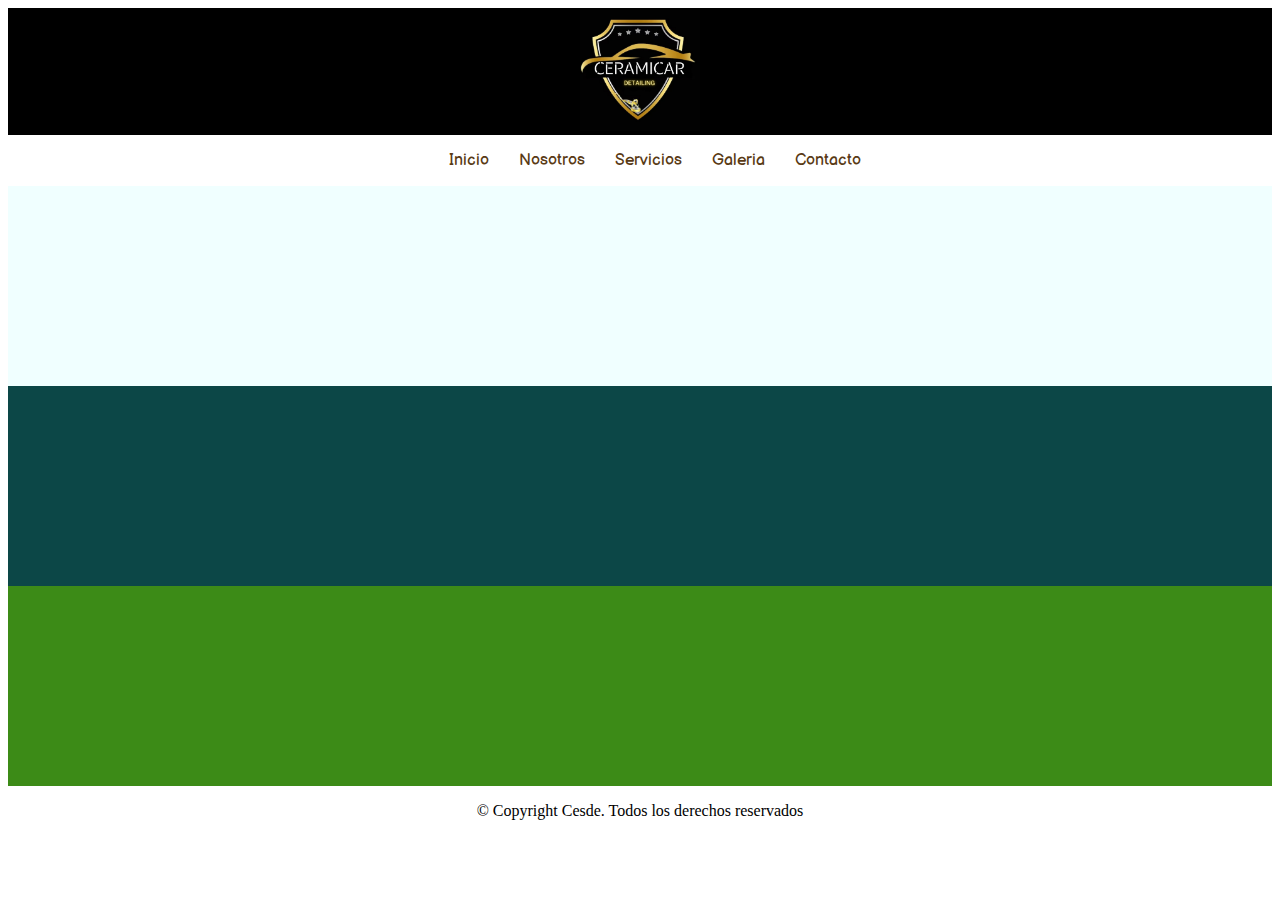
==== index.html @ 16a10fe6 "Momento 2" ====
<!DOCTYPE html>
<html lang="en">
<head>
    <meta charset="UTF-8">
    <meta name="viewport" content="width=device-width, initial-scale=1.0">
    <title>Ceramicar</title>
    <link rel="stylesheet" href="CSS/style.css">
    <link rel="preconnect" href="https://fonts.googleapis.com">
<link rel="preconnect" href="https://fonts.gstatic.com" crossorigin>
<link href="https://fonts.googleapis.com/css2?family=Balsamiq+Sans&family=Open+Sans:wght@300&family=Oswald:wght@200;500&display=swap" rel="stylesheet">
</head>
<body>
    <header>
        <div class="logo">
            <a href="index.html"><img src="IMG/logo.jpg" alt="Ceramicar"></a>
        </div>
    </header>
    <nav>
        <ul>
            <li><a href="index.html">Inicio</li></a>
            <li><a href="Nosotros.html">Nosotros</li></a>
            <li><a href="Servicios.html">Servicios</li></a>
            <li><a href="Galeria.html">Galeria</li></a>
            <li><a href="Contacto.html">Contacto</li></a>           
        </ul>
    </nav>
    <main>
        <section id="uno">

        </section>
        <section id="dos">

        </section>
        <section id="tres">

        </section>

    </main>
    <footer>
        <div>
            <p class="abajo">
                © Copyright Cesde. Todos los derechos reservados
            </p>
        </div>
    </footer>
</body>
</html>
---- CSS/style.css ----
header{
    display: flex;
    justify-content: center;
    background-color: black;
}

img{
    width: 120px;
}
ul{
    display: flex;
    justify-content: center;
    align-items: center;
    
}
ul li{
    list-style: none;
    margin-right: 10px;
    font-family: 'Balsamiq Sans', cursive;
}
a{
    text-decoration: none;
    color: #593a15;
    padding: 10px;
}
a:hover{
    color: #BF8417;
    background-color: #F2DC99;
    border-radius: 5px;
}
footer p .abajo{
    text-align: center;
}
section .formulario{
   margin: auto;  
   text-align: center;       
}
section .ubicacion{
    margin: auto;
    text-align: center;
}
#uno {
    width: 100%;
    height: 200px;
    background-color: azure;
}
#dos {
    width: 100%;
    height: 200px;
    background-color: rgb(12, 71, 71);
}
#tres {
    width: 100%;
    height: 200px;
    background-color: rgb(60, 139, 23);
}
p{
    text-align: center;
}
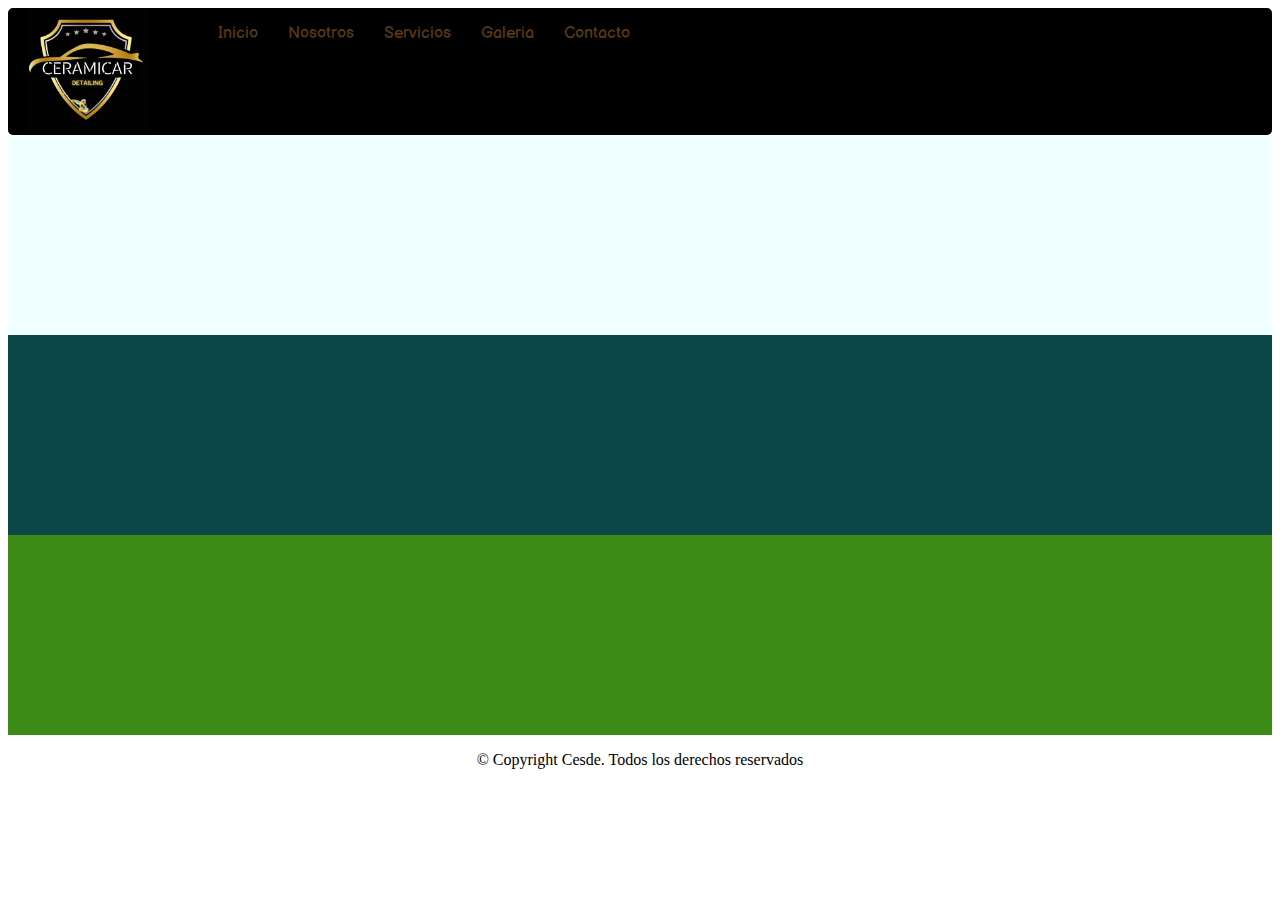
==== commit 53fe1efc: "Momento 2, 2do commit" ====
--- a/index.html
+++ b/index.html
@@ -12,18 +12,21 @@
 <body>
     <header>
         <div class="logo">
-            <a href="index.html"><img src="IMG/logo.jpg" alt="Ceramicar"></a>
+            <img src="IMG/logo.jpg" alt="Ceramicar">
+        </div>
+        <div>
+            <nav>
+                <ul>
+                    <li><a href="index.html">Inicio</li></a>
+                    <li><a href="Nosotros.html">Nosotros</li></a>
+                    <li><a href="Servicios.html">Servicios</li></a>
+                    <li><a href="Galeria.html">Galeria</li></a>
+                    <li><a href="Contacto.html">Contacto</li></a>           
+                </ul>
+            </nav>
         </div>
     </header>
-    <nav>
-        <ul>
-            <li><a href="index.html">Inicio</li></a>
-            <li><a href="Nosotros.html">Nosotros</li></a>
-            <li><a href="Servicios.html">Servicios</li></a>
-            <li><a href="Galeria.html">Galeria</li></a>
-            <li><a href="Contacto.html">Contacto</li></a>           
-        </ul>
-    </nav>
+    
     <main>
         <section id="uno">
 
--- a/CSS/style.css
+++ b/CSS/style.css
@@ -1,16 +1,21 @@
 header{
     display: flex;
-    justify-content: center;
     background-color: black;
+    border-radius: 5px;
 }
-
-img{
+img {
     width: 120px;
+}
+.logo {
+        float: left;
+        margin-right: 20px;
+        margin-left: 20px; 
 }
 ul{
     display: flex;
-    justify-content: center;
+    justify-content: right;
     align-items: center;
+    float: right;
     
 }
 ul li{
